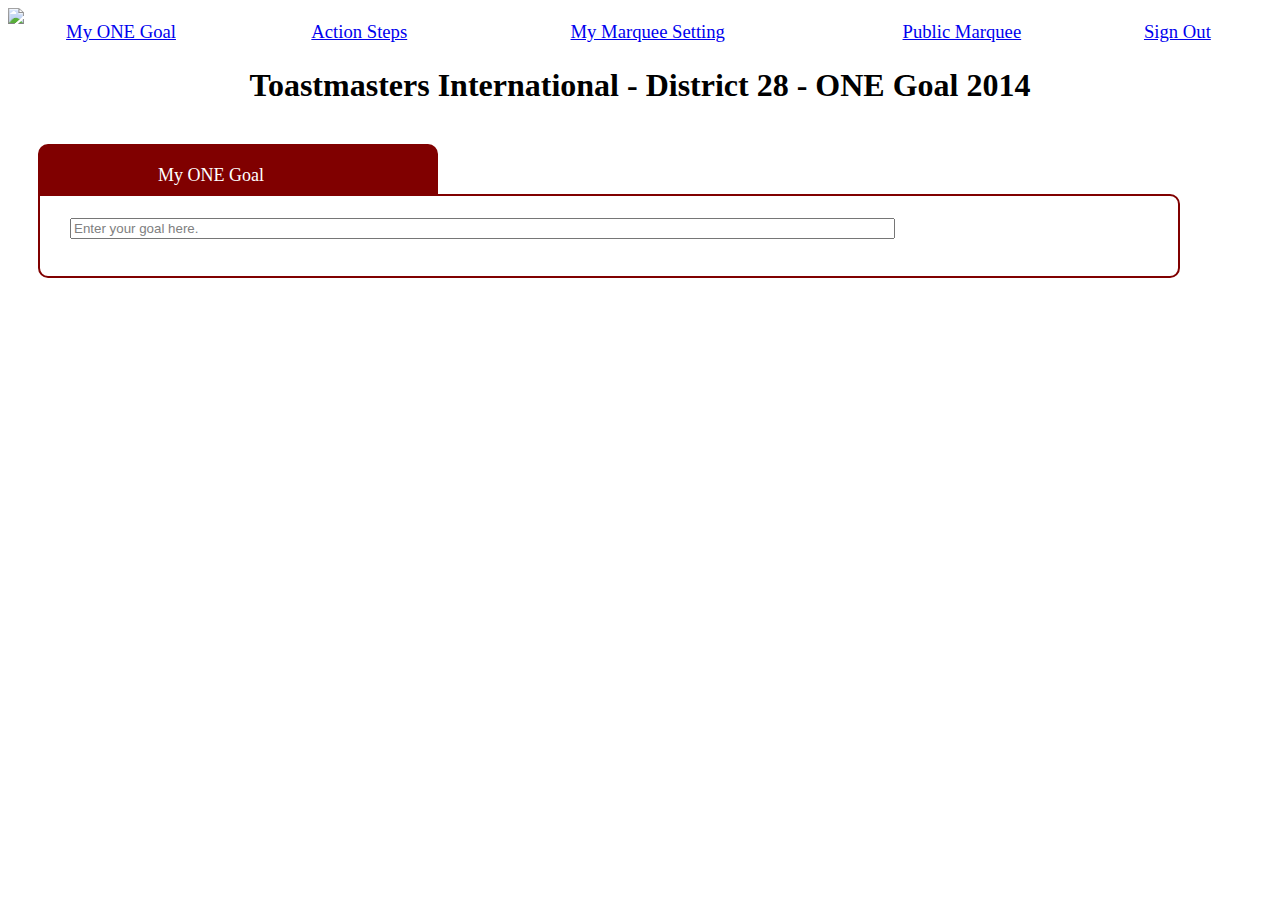
==== goal.html @ b49e946a "changes" ====
<!doctype html>


</script>



<html>

	<head>
		<link rel="stylesheet" type="text/css" href="stylesheet.css" media="screen" />
		<title>Toastmasters International - District 28 ONE Goal 2014</title>
	</head>

	<body  >
		<div id='header'>
			<div >
				<img src='tm-logo.jpg' style='width:100%'/>
			</div>
			<div class='container'  style='width:100%'>
				
				<table  style=';margin-top:-10px;margin-left:-15px;width:100%'>
					<tr class='row'>
						<td style='text-align:center;font-size:14pt'><a href='goal.html'>My ONE Goal</a></td>
						<td style='text-align:center;font-size:14pt'><a href='milestones.html'>Action Steps</a></td>
						<td style='text-align:center;font-size:14pt'><a href='marquee_settings.html'>My Marquee Setting</a></td>
						<td style='text-align:center;font-size:14pt'><a href='marquee.html'>Public Marquee</a></td>
						<td style='text-align:center;font-size:14pt'><a href='index.html'>Sign Out</a></td>
					</tr>
				</table>


			</div>
		</div>
		
		<h1 style='text-align:center;width:100%'>Toastmasters International - District 28 - ONE Goal 2014</h1>


		<br/>
		<div style='
				font-size:18px;
				height:50px;
				margin-left:20px;
				border-top-left-radius:10px;
				border-top-right-radius:10px;
				width:400px;
				background-color:maroon;
				color:white;
				margin-left:30px;
				'>
				<br/>
				<span style='margin-top:10px;margin-left:120px'>
					My ONE Goal
				</span>
				</div>
		<div style='
			font-size:18px;
			margin-left:30px;
			width:90%;
			height:80px;
			border-bottom-left-radius:10px;
			border-bottom-right-radius:10px;
			border-top-right-radius:10px;
			border:2px solid;
			border-color:#800000'>
			<br/>
			 <input style='margin-left:30px;color:gray' type=text size=100 value='Enter your goal here.'></input><br/><br/>
			
		</div>
	 
			
	</body>

</html>
 


<script language='javascript'>


names = ["John Smith", "Jane Doe"];

goals = ["Become a zillionaire", "Win American Idol"];


function rotate() {
	var loop = 1;
	while (true) {
		setTimeout(display(1),3000);
		loop += 1;
	}

}

function display(id) {


	var name = document.getElementById('marq_name');
	if ( id % 2 == 0) {
		name.innerHTML = 'Joe';

	} else {
		
		name.innerHTML = 'Ramona';

	}

}
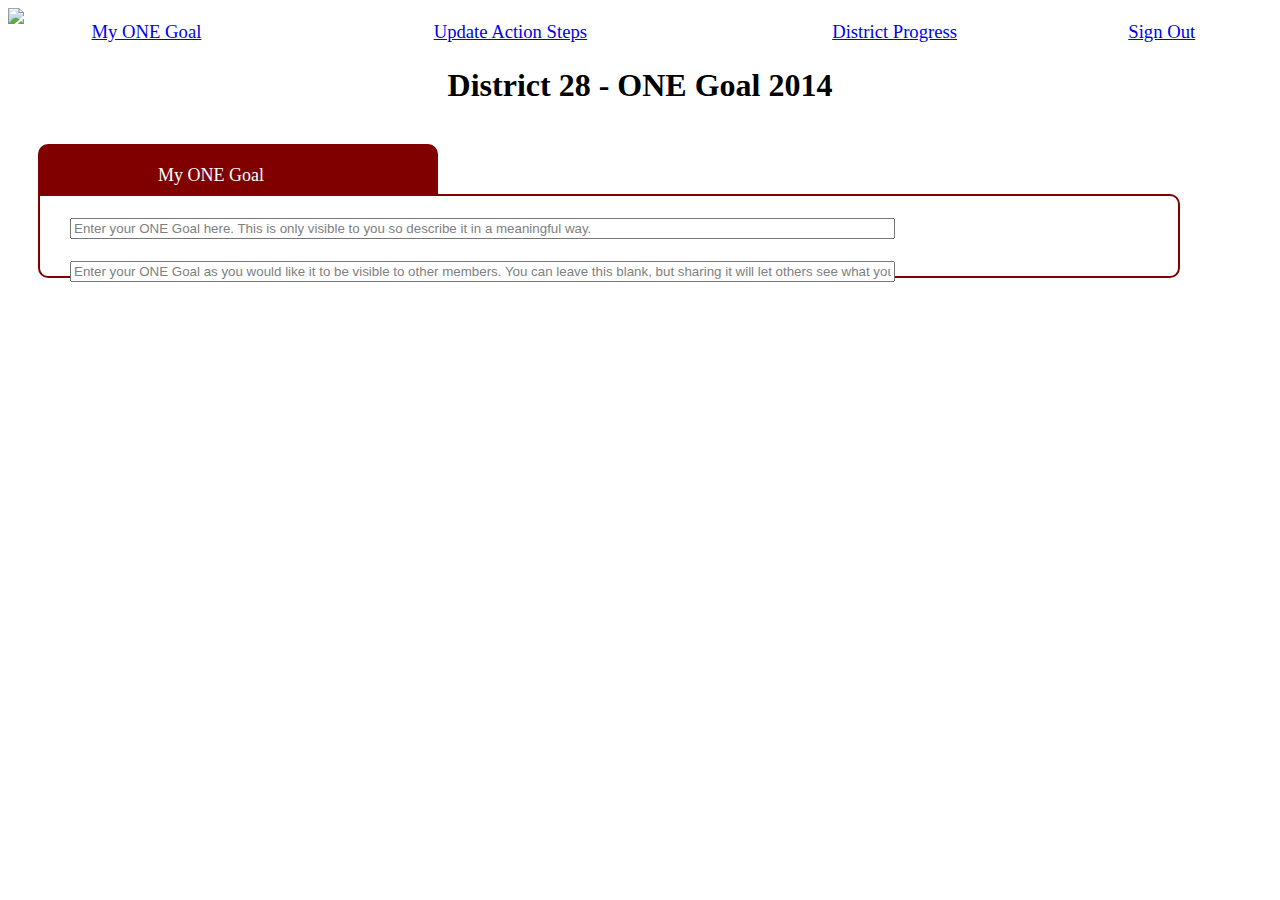
==== commit b8c454fc: "Update goal.html" ====
--- a/goal.html
+++ b/goal.html
@@ -9,7 +9,7 @@
 
 	<head>
 		<link rel="stylesheet" type="text/css" href="stylesheet.css" media="screen" />
-		<title>Toastmasters International - District 28 ONE Goal 2014</title>
+		<title>District 28 ONE Goal 2014</title>
 	</head>
 
 	<body  >
@@ -22,9 +22,8 @@
 				<table  style=';margin-top:-10px;margin-left:-15px;width:100%'>
 					<tr class='row'>
 						<td style='text-align:center;font-size:14pt'><a href='goal.html'>My ONE Goal</a></td>
-						<td style='text-align:center;font-size:14pt'><a href='milestones.html'>Action Steps</a></td>
-						<td style='text-align:center;font-size:14pt'><a href='marquee_settings.html'>My Marquee Setting</a></td>
-						<td style='text-align:center;font-size:14pt'><a href='marquee.html'>Public Marquee</a></td>
+						<td style='text-align:center;font-size:14pt'><a href='milestones.html'>Update Action Steps</a></td>
+						<td style='text-align:center;font-size:14pt'><a href='marquee.html'>District Progress</a></td>
 						<td style='text-align:center;font-size:14pt'><a href='index.html'>Sign Out</a></td>
 					</tr>
 				</table>
@@ -33,7 +32,7 @@
 			</div>
 		</div>
 		
-		<h1 style='text-align:center;width:100%'>Toastmasters International - District 28 - ONE Goal 2014</h1>
+		<h1 style='text-align:center;width:100%'>District 28 - ONE Goal 2014</h1>
 
 
 		<br/>
@@ -64,8 +63,8 @@
 			border:2px solid;
 			border-color:#800000'>
 			<br/>
-			 <input style='margin-left:30px;color:gray' type=text size=100 value='Enter your goal here.'></input><br/><br/>
-			
+			 <input style='margin-left:30px;color:gray' type=text size=100 value='Enter your ONE Goal here. This is only visible to you so describe it in a meaningful way.'></input><br/><br/>
+			 <input style='margin-left:30px;color:gray' type=text size=100 value='Enter your ONE Goal as you would like it to be visible to other members. You can leave this blank, but sharing it will let others see what you are accomplishing.'></input><br/><br/>
 		</div>
 	 
 			
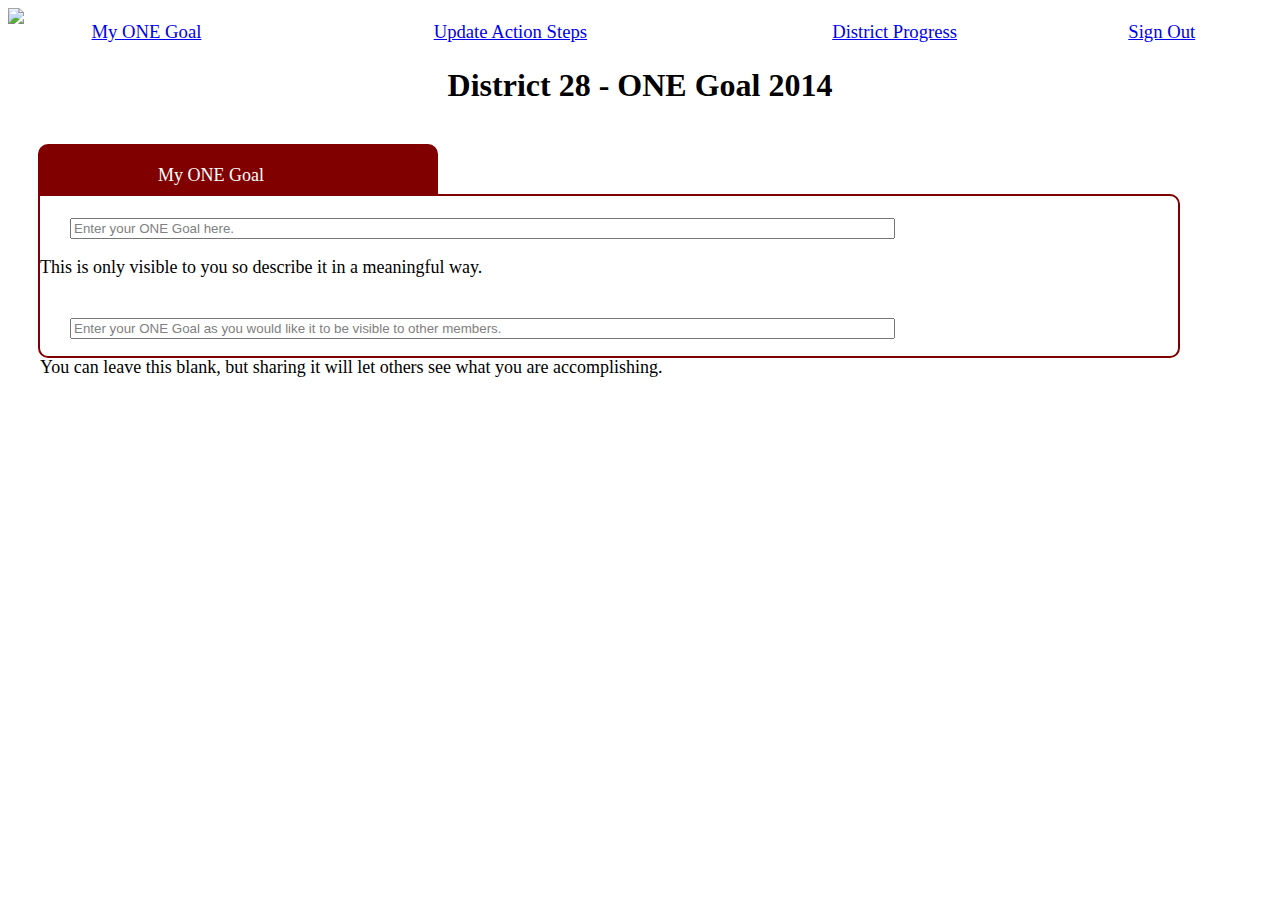
==== commit 3c997451: "Update goal.html" ====
--- a/goal.html
+++ b/goal.html
@@ -56,15 +56,17 @@
 			font-size:18px;
 			margin-left:30px;
 			width:90%;
-			height:80px;
+			height:160px;
 			border-bottom-left-radius:10px;
 			border-bottom-right-radius:10px;
 			border-top-right-radius:10px;
 			border:2px solid;
 			border-color:#800000'>
 			<br/>
-			 <input style='margin-left:30px;color:gray' type=text size=100 value='Enter your ONE Goal here. This is only visible to you so describe it in a meaningful way.'></input><br/><br/>
-			 <input style='margin-left:30px;color:gray' type=text size=100 value='Enter your ONE Goal as you would like it to be visible to other members. You can leave this blank, but sharing it will let others see what you are accomplishing.'></input><br/><br/>
+			 <input style='margin-left:30px;color:gray' type=text size=100 value='Enter your ONE Goal here.'></input><br>
+			 <p>This is only visible to you so describe it in a meaningful way.</p><br>
+			 <input style='margin-left:30px;color:gray' type=text size=100 value='Enter your ONE Goal as you would like it to be visible to other members.'></input><br>
+			 <p>You can leave this blank, but sharing it will let others see what you are accomplishing.</p><br>
 		</div>
 	 
 			
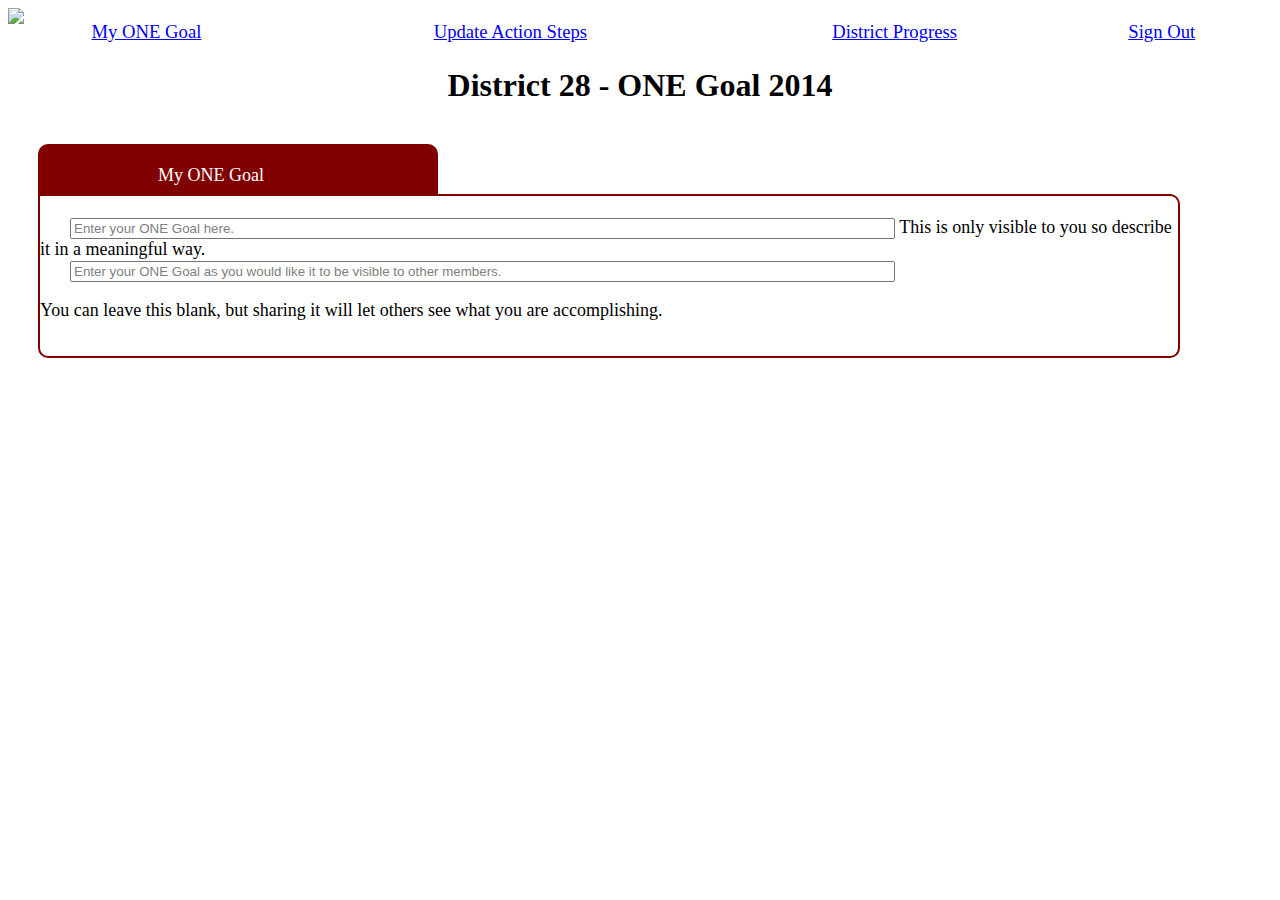
==== commit a5ff8980: "Update goal.html" ====
--- a/goal.html
+++ b/goal.html
@@ -63,8 +63,8 @@
 			border:2px solid;
 			border-color:#800000'>
 			<br/>
-			 <input style='margin-left:30px;color:gray' type=text size=100 value='Enter your ONE Goal here.'></input><br>
-			 <p>This is only visible to you so describe it in a meaningful way.</p><br>
+			 <input style='margin-left:30px;color:gray' type=text size=100 value='Enter your ONE Goal here.'></input>
+			 <body>This is only visible to you so describe it in a meaningful way.</body><br>
 			 <input style='margin-left:30px;color:gray' type=text size=100 value='Enter your ONE Goal as you would like it to be visible to other members.'></input><br>
 			 <p>You can leave this blank, but sharing it will let others see what you are accomplishing.</p><br>
 		</div>
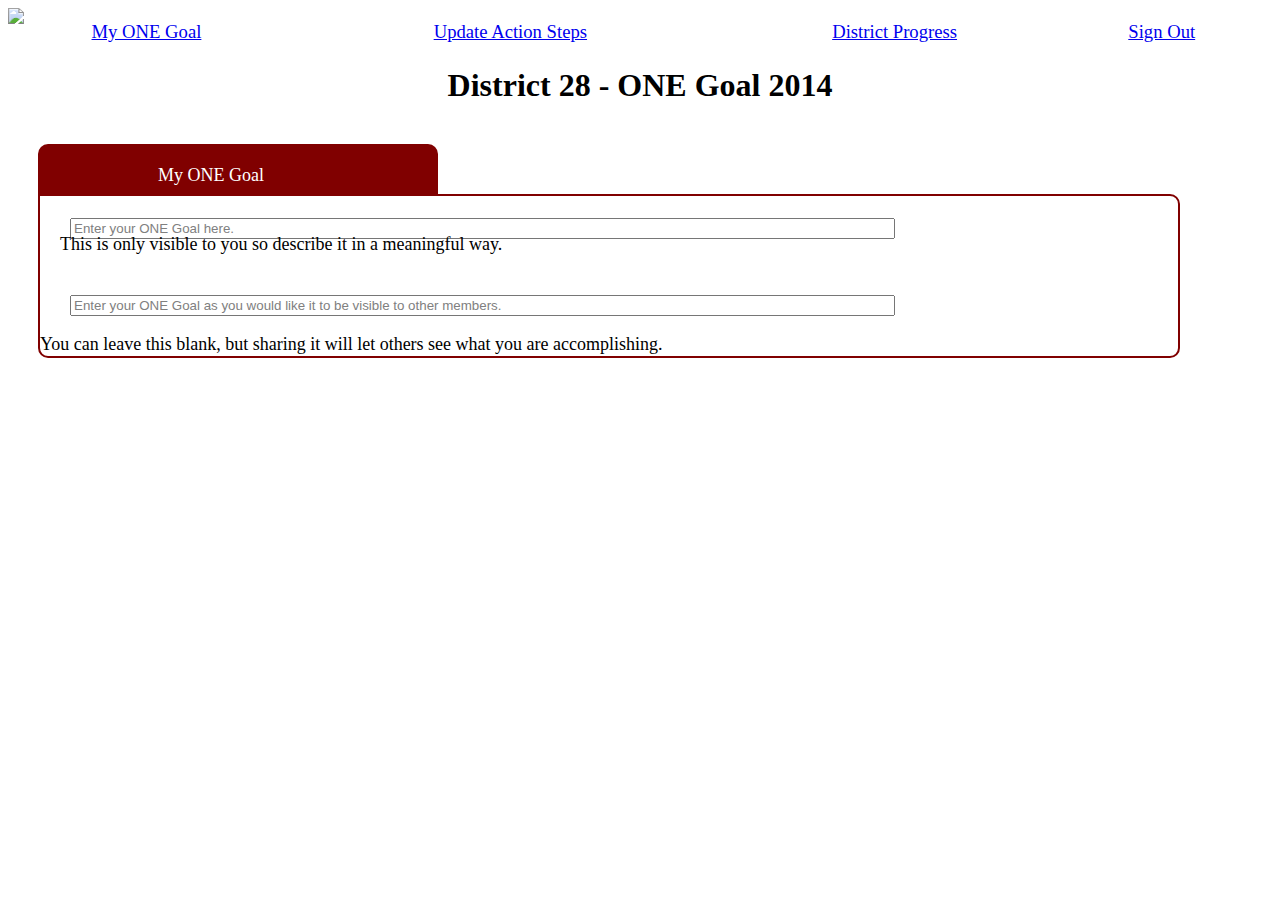
==== commit 4c221dfb: "Update goal.html" ====
--- a/goal.html
+++ b/goal.html
@@ -64,7 +64,7 @@
 			border-color:#800000'>
 			<br/>
 			 <input style='margin-left:30px;color:gray' type=text size=100 value='Enter your ONE Goal here.'></input>
-			 <body>This is only visible to you so describe it in a meaningful way.</body><br>
+			 <p style='margin-left:20px; margin-top:-5px'>This is only visible to you so describe it in a meaningful way.</p><br>
 			 <input style='margin-left:30px;color:gray' type=text size=100 value='Enter your ONE Goal as you would like it to be visible to other members.'></input><br>
 			 <p>You can leave this blank, but sharing it will let others see what you are accomplishing.</p><br>
 		</div>
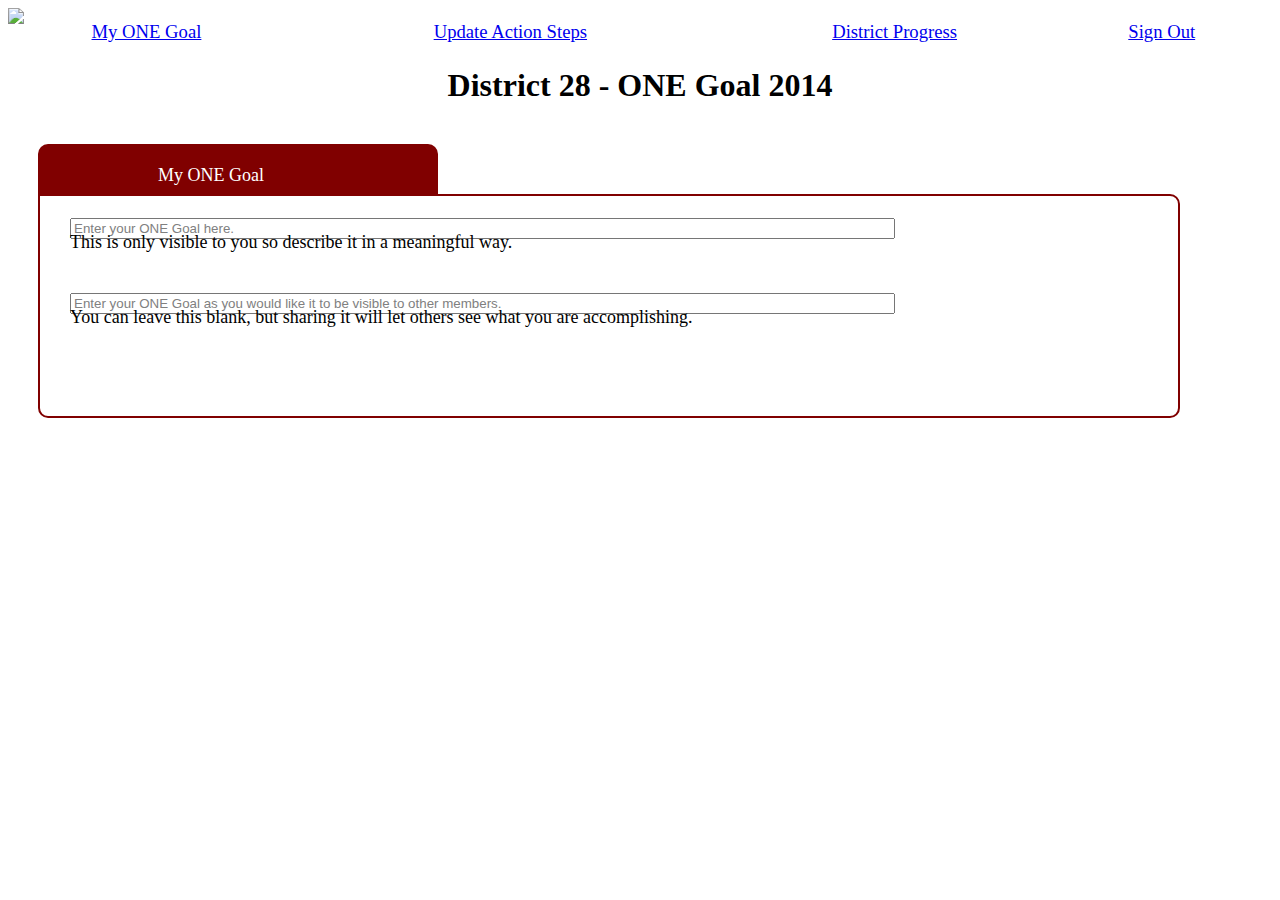
==== commit 1586427e: "Update goal.html" ====
--- a/goal.html
+++ b/goal.html
@@ -56,7 +56,7 @@
 			font-size:18px;
 			margin-left:30px;
 			width:90%;
-			height:160px;
+			height:220px;
 			border-bottom-left-radius:10px;
 			border-bottom-right-radius:10px;
 			border-top-right-radius:10px;
@@ -64,9 +64,9 @@
 			border-color:#800000'>
 			<br/>
 			 <input style='margin-left:30px;color:gray' type=text size=100 value='Enter your ONE Goal here.'></input>
-			 <p style='margin-left:20px; margin-top:-5px'>This is only visible to you so describe it in a meaningful way.</p><br>
+			 <p style='margin-left:30px; margin-top:-7px'>This is only visible to you so describe it in a meaningful way.</p><br>
 			 <input style='margin-left:30px;color:gray' type=text size=100 value='Enter your ONE Goal as you would like it to be visible to other members.'></input><br>
-			 <p>You can leave this blank, but sharing it will let others see what you are accomplishing.</p><br>
+			 <p style='margin-left:30px; margin-top:-7px'>You can leave this blank, but sharing it will let others see what you are accomplishing.</p><br>
 		</div>
 	 
 			
